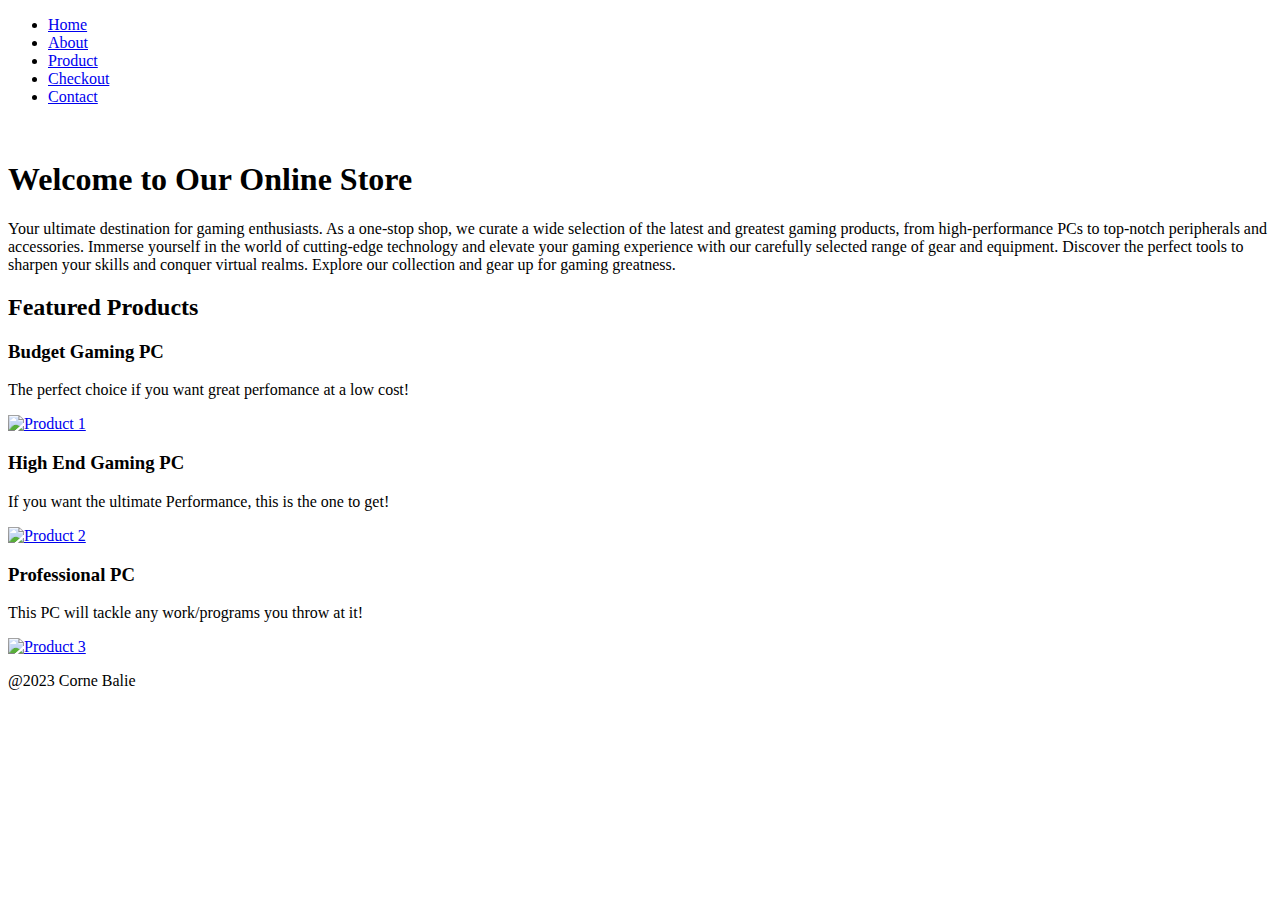
==== index.html @ 994cb417 "Update" ====
<!DOCTYPE html>
<html lang="en">
<head>
    <meta charset="UTF-8">
    <meta name="viewport" content="width=device-width, initial-scale=1.0">
    <title>Welcome to Our Store</title>
    <link rel="stylesheet" href="/Ecommerce/CSS/style.css">
    <link rel="stylesheet" href="https://fonts.googleapis.com/css?family=Roboto Condensed">
</head>

<body class="home-body">

   
    <nav>
        <ul>
        <li> <a href="/Ecommerce/index.html">Home</a> </li>
        <li> <a href="/Ecommerce/html/about.html">About</a> </li>
        <li> <a href="/Ecommerce/html/products.html">Product</a> </li>
        <li> <a href="/Ecommerce/html/checkout.html">Checkout</a> </li>
        <li> <a href="/Ecommerce/html/contact.html">Contact</a> </li>
        </ul>
    </nav>

    <img class="banner" src="/Ecommerce/assets/banner3.jpg" alt="">

    <div class="welcome-section">
        <h1>Welcome to Our Online Store</h1>
        <p class="Phome">
            Your ultimate destination for gaming enthusiasts. As a one-stop shop, 
            we curate a wide selection of the latest and greatest gaming products, 
            from high-performance PCs to top-notch peripherals and accessories. Immerse yourself in 
            the world of cutting-edge technology and elevate your gaming experience with our carefully 
            selected range of gear and equipment. Discover the perfect tools to sharpen your skills and 
            conquer virtual realms. Explore our collection and gear up for gaming greatness.
        </p>
        
    </div>

    <h2 class="FP">Featured Products</h2>
    <div class="featured-products">
        
        <!-- Include featured product images and brief descriptions -->
        <div class="home1">
            <h3 >Budget Gaming PC</h3>
            <p>The perfect choice if you want great perfomance at a low cost!</p>
            <a href="/Ecommerce/html/products.html">
            <img src="/Ecommerce/assets/Game5.jpg" alt="Product 1" >
            </a>
        </div>

        <div class="home2">
            <h3>High End Gaming PC</h3>
            <p>If you want the ultimate Performance, this is the one to get!</p>
            <a href="/Ecommerce/html/products.html">
            <img src="/Ecommerce/assets/Game3.jpg" alt="Product 2">
            </a>
        </div>

        <div class="home3">
            <h3>Professional PC</h3>
            <p>This PC will tackle any work/programs you throw at it!</p>
            <a href="/Ecommerce/html/products.html">
            <img src="/Ecommerce/assets/Game6.jpg" alt="Product 3">
             </a>
        </div>

    </div>

    

</body>
<footer>
    <p>@2023 Corne Balie</p>
</footer>
</html>
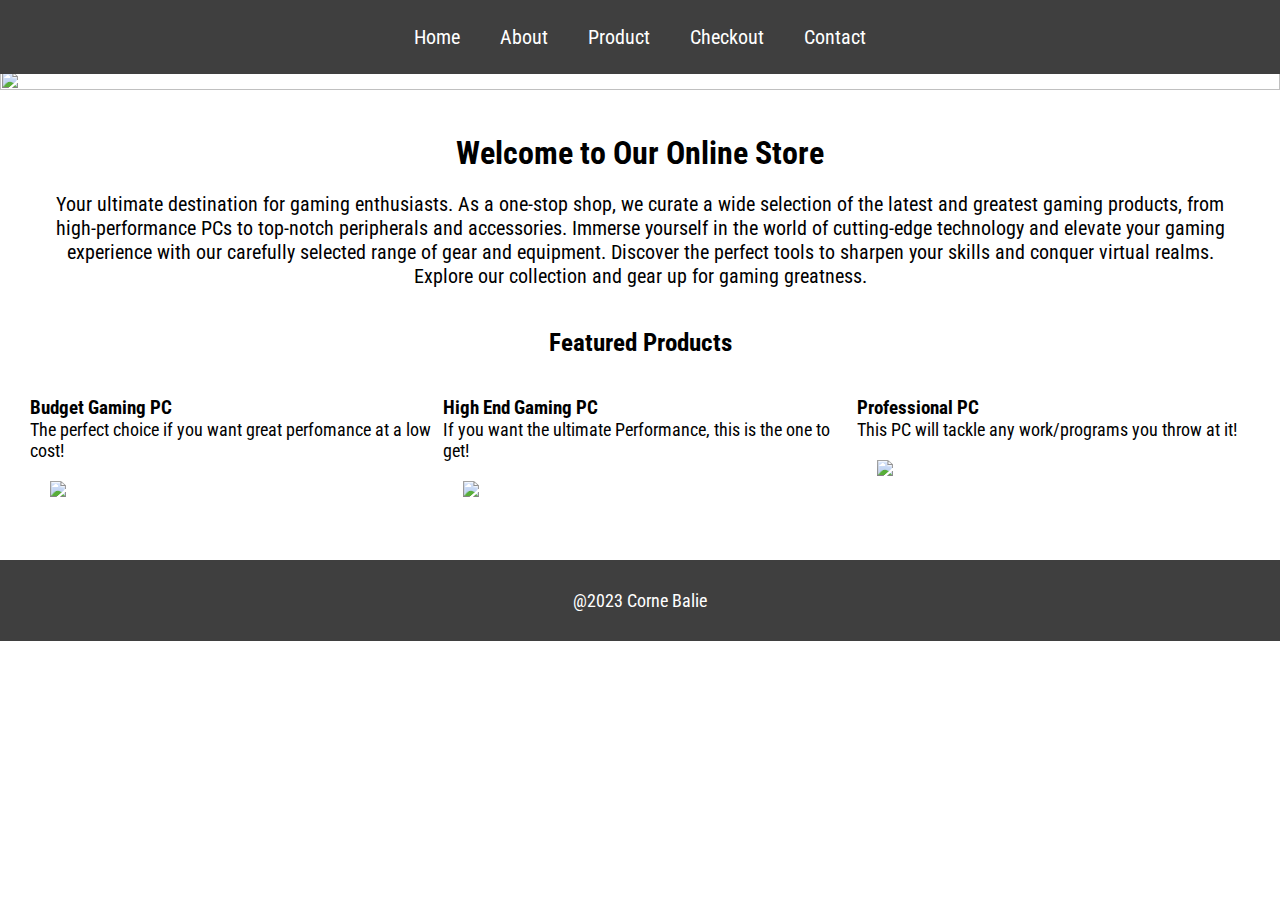
==== commit 57170ad5: "Updated Ecommerce" ====
--- a/index.html
+++ b/index.html
@@ -4,7 +4,7 @@
     <meta charset="UTF-8">
     <meta name="viewport" content="width=device-width, initial-scale=1.0">
     <title>Welcome to Our Store</title>
-    <link rel="stylesheet" href="/Ecommerce/CSS/style.css">
+    <link rel="stylesheet" href="./CSS/style.css">
     <link rel="stylesheet" href="https://fonts.googleapis.com/css?family=Roboto Condensed">
 </head>
 
@@ -13,15 +13,15 @@
    
     <nav>
         <ul>
-        <li> <a href="/Ecommerce/index.html">Home</a> </li>
-        <li> <a href="/Ecommerce/html/about.html">About</a> </li>
-        <li> <a href="/Ecommerce/html/products.html">Product</a> </li>
-        <li> <a href="/Ecommerce/html/checkout.html">Checkout</a> </li>
-        <li> <a href="/Ecommerce/html/contact.html">Contact</a> </li>
+        <li> <a href="./index.html">Home</a> </li>
+        <li> <a href="./html/about.html">About</a> </li>
+        <li> <a href="./html/products.html">Product</a> </li>
+        <li> <a href="./html/checkout.html">Checkout</a> </li>
+        <li> <a href="./html/contact.html">Contact</a> </li>
         </ul>
     </nav>
 
-    <img class="banner" src="/Ecommerce/assets/banner3.jpg" alt="">
+    <img class="banner" src="https://i.postimg.cc/6pbyq8fh/banner3.jpg" alt="">
 
     <div class="welcome-section">
         <h1>Welcome to Our Online Store</h1>
@@ -43,24 +43,24 @@
         <div class="home1">
             <h3 >Budget Gaming PC</h3>
             <p>The perfect choice if you want great perfomance at a low cost!</p>
-            <a href="/Ecommerce/html/products.html">
-            <img src="/Ecommerce/assets/Game5.jpg" alt="Product 1" >
+            <a href="../Ecommerce/html/products.html">
+            <img src="https://i.postimg.cc/Y07SZYtt/Game5.jpg" alt="Product 1" >
             </a>
         </div>
 
         <div class="home2">
             <h3>High End Gaming PC</h3>
             <p>If you want the ultimate Performance, this is the one to get!</p>
-            <a href="/Ecommerce/html/products.html">
-            <img src="/Ecommerce/assets/Game3.jpg" alt="Product 2">
+            <a href="../Ecommerce/html/products.html">
+            <img src="https://i.postimg.cc/9fv0PsSR/Game3.jpg" alt="Product 2">
             </a>
         </div>
 
         <div class="home3">
             <h3>Professional PC</h3>
             <p>This PC will tackle any work/programs you throw at it!</p>
-            <a href="/Ecommerce/html/products.html">
-            <img src="/Ecommerce/assets/Game6.jpg" alt="Product 3">
+            <a href="../Ecommerce/html/products.html">
+            <img src="https://i.postimg.cc/HntLgnLX/Game6.jpg" alt="Product 3">
              </a>
         </div>
 
--- a/CSS/style.css
+++ b/CSS/style.css
@@ -0,0 +1,425 @@
+* {
+    margin: 0;
+    padding: 0;
+    font-family: Roboto Condensed;
+    
+}
+
+/* This navbar is for all pages */
+nav{
+    background-color: rgb(63, 63, 63);
+    position: fixed;
+    top: 0;
+    left: 0;
+    width: 100%;
+    padding-top: 25px;
+    padding-bottom: 25px;
+    font-family: monospace;
+    font-size: 20px;
+    display: flex;
+    justify-content: center; /* Center the content horizontally */
+}
+
+nav ul li {
+  position: relative; /* Set position relative for the list items */
+}
+
+nav ul li a::after {
+  content: "";
+  position: absolute;
+  bottom: -10px; /* Adjust the position to align with the text */
+  left: 50%; /* Align at the center */
+  transform: translateX(-48%); /* Adjust to center the line under the text */
+  width: 0; /* Initial width is 0 */
+  height: 2px;
+  background-color: white;
+  transition: width 0.3s; /* Add a transition effect */
+}
+
+nav ul li a:hover::after {
+  width: 62%; /* Set the desired width for the line on hover */
+}
+
+
+
+
+body{
+    padding-top: 50px;
+}
+
+img{
+    width: 400px;
+    height: 260px;
+    padding-top: 20px;
+    padding-bottom: 20px;
+}
+  
+  ul {
+    display: flex;
+    list-style-type: none;
+    
+  }
+  
+  a {
+    text-decoration: none;
+    color: white;
+    padding: 10px 20px; /* add padding for better appearance */
+  }
+  
+  /* Product Page Css */
+  .h1product{
+    text-align: center;
+    padding: 20px;
+  }
+  .Pproduct{
+    text-align: center;
+    padding-bottom: 50px;
+  }
+
+  .container{
+    padding-left: 40px;
+    padding-right: 10px;
+    padding-bottom: 40px;
+    display: grid;
+    grid-template-columns: 1fr 1fr 1fr;
+    grid-template-rows: 1fr 1fr;
+    grid-template-areas: 
+    "firstHeading SecondHeading ThirdHeading"
+    "data1        data2         data3"
+    ;
+  }
+  .sec1{
+    grid-area: firstHeading;
+   }
+ 
+   .sec2{
+     grid-area: SecondHeading;
+   } 
+   
+   .sec3{
+     grid-area: ThirdHeading;
+   } 
+   
+   .sec4{
+     grid-area: data1;
+   } 
+   
+   .sec5{
+     grid-area: data2;
+   }
+ 
+   .sec6{
+     grid-area: data3;
+   }
+ 
+
+.banner{
+  width: 100%;
+  height: 100%;
+}
+
+section{
+  padding-left: 10px;
+  padding-right: 10px;
+  border: 2px solid rgb(63, 63, 63);
+  padding: 20px;
+  text-align: left;
+  margin-bottom: 20px; /* Add spacing between products */
+  margin-right: 20px; /* Add spacing to the right of each product */
+  width: calc(95% - 20px); /* Calculate width for each product including margins */
+  box-sizing: border-box; /* Include padding and border in the total width */
+}
+
+
+button{
+  align-items: center;
+  color: rgb(63, 63, 63);
+  background-color: transparent;
+  border: 2px solid rgb(63, 63, 63) ;
+  padding: 20px;
+  border-radius: 5px;
+  font-size: 17px;
+  font-weight: bold;
+  transition: background-color 0.5s cubic-bezier(0.25, 1, 0.5, 1), color 0.5s cubic-bezier(0.25, 1, 0.5, 1);
+}
+button:hover{
+  color: white;
+  background-color: rgb(63, 63, 63);
+}
+
+  /* Index.Html css */
+  .welcome-section{
+    text-align: center;
+    padding: 20px;
+
+  }
+  .featured-products {
+    padding-left: 30px;
+    padding-right: 10px;
+    padding-top: 40px;
+    padding-bottom: 40px;
+    display: grid;
+    grid-template-columns: 1fr 1fr 1fr;
+    grid-template-rows: 1fr;
+    grid-template-areas: 
+    "Home1 Home2 Home3"
+    ;
+  }
+  .home1{
+    grid-area: Home1;
+  }
+  .home2{
+    grid-area: Home2;
+  }
+  .home3{
+    grid-area: Home3;
+  }
+
+  .Phome{
+    font-size: 20px;
+    padding: 20px;
+  }
+
+  .FP{
+    text-align: center;
+    font-size: 25px;
+  }
+
+  p{
+    font-size: 18px;
+  }
+  
+
+  .welcome-section{
+    align-items: center;
+  }
+
+  /* Footer for all pages */
+  footer{
+    background-color: rgb(63, 63, 63);
+    text-align: center;
+    color: white;
+    padding: 30px;
+    
+    
+  }
+
+
+
+/* Navbar animation */
+  @keyframes colorChanger {
+
+    from{
+      background-color: rgb(63, 63, 63);
+    }
+    to{
+      background-color: rgb(205, 119, 0);
+    }
+  }
+
+  @keyframes Movement {
+    0% {
+      background-color: rgb(63, 63, 63);
+      
+    }
+    25% {
+      background-color: rgb(205, 119, 0);
+      
+    }
+    50% {
+      background-color: rgb(228, 0, 0);
+      
+    }
+    75% {
+      background-color: rgb(70, 0, 98);
+      
+    }
+    100% {
+      background-color: rgb(63, 63, 63);
+     
+    }
+    
+  }
+
+nav{
+    background-color:rgb(63, 63, 63);
+    animation-name: Movement;
+    animation-duration: 5s;
+    animation-delay: 3s;
+    position: fixed;
+    animation-iteration-count: 3;
+    animation-direction: alternate;
+    animation-timing-function: ease-in-out;
+  }
+
+  /* Styles for Contact and Checkout Page */
+  /* Contact Page Css */
+  .Contact{
+    padding-top: 90px;
+  }
+  
+  /* .checkoutBod{
+    padding-bottom: 20px;
+  } */
+  
+  .Con{
+    text-align: center;
+    padding-top: 20px;
+    padding-bottom: 40px;
+    font-size: 30px;
+  }
+  .Cont{
+    padding-left: 20px;
+    padding-bottom: 40px;
+    font-size: 25px;
+
+  }
+.Conp{
+  text-align: center;
+  padding-bottom: 30px;
+  font-size: 18px;
+
+}
+.butCheck{
+  color: rgb(255, 255, 255);
+  background-color: rgb(16, 104, 0);
+  border: 2px solid rgb(16, 104, 0) ;
+  padding: 20px;
+  border-radius: 5px;
+  font-size: 17px;
+  font-weight: bold;
+  transition: background-color 0.5s cubic-bezier(0.25, 1, 0.5, 1), color 0.5s cubic-bezier(0.25, 1, 0.5, 1);
+  display: block;
+  margin: 0 auto; /* Center horizontally */
+  text-align: center; /* Center text horizontally within the button */
+  position: relative;
+  top: 70px; /* Center vertically */
+  transform: translateY(-50%);
+  margin-bottom: 80px; /* Add 20px of spacing after the button */
+}
+.butCheck:hover{
+  color: white;
+  background-color: rgb(41, 179, 17);
+  border: 2px solid rgb(41, 179, 17);
+}
+
+/* Css FOr table on Checkout Page */
+.tableCheck {
+  border-collapse: collapse; /* Collapse the borders */
+  width: 98%;
+  padding: 50px;
+  margin: 0 auto; /* Center the table horizontally */
+
+}
+
+.tableCheck th, .tableCheck td {
+  border: 1px solid rgb(63, 63, 63); /* Add a border to each cell */
+  padding: 20px; /* Add padding to space the content within cells */
+  text-align: center; /* Center the text in cells */
+}
+
+/* Style the header row */
+.tableCheck th {
+  background-color: rgb(63, 63, 63);
+  color: white;
+}
+
+/* Style the odd rows */
+.tableCheck tr:nth-child(odd) {
+  background-color: rgb(228, 228, 228);
+}
+
+.imgTab{
+  width: 250px;
+  height: 150px;
+}
+
+
+/* Form for checkout and About Pages */
+form {
+    max-width: 800px;
+    margin: 0 auto;
+    padding: 20px;
+    border: 1px solid rgb(63, 63, 63);
+    border-radius: 5px;
+    background-color: #ffffff;
+    text-align: left;
+    margin-bottom: 50px;
+    
+}
+/* Style labels for form fields */
+label {
+    display: block;
+    margin-bottom: 8px;
+    font-weight: bold;
+    padding-right: 30px;
+    padding-top: 10px;
+}
+
+input[type="name"],
+input[type="Surname"],
+input[type="Contact"],
+input[type="number"],
+textarea {
+    width: 100%;
+    padding: 15px;
+    margin-bottom: 15px;
+    border: 1px solid rgb(63, 63, 63);
+    border-radius: 4px;
+    font-size: 16px;
+}
+input[type="submit"] {
+    background-color: #ffffff;
+    color: #fff;
+    padding: 10px 20px;
+    border: none;
+    border-radius: 5px;
+    font-size: 16px;
+    cursor: pointer;
+}
+
+
+/* About Page */
+.Abouty{
+  padding-top: 100px;
+}
+
+.about{
+text-align: center;
+padding: 30px;
+font-size: 30px;
+}
+.Pabout {
+  text-align: center;
+  margin: 0 80px; /* Adjust the margin to add spacing on the left and right */
+  font-size: 18px;
+}
+
+.secAbout{
+  padding-left: 75px;
+  padding-bottom: 100px;
+  display: grid;
+  grid-template-columns: 1fr 1fr 1fr;
+    grid-template-rows: 1fr;
+    grid-template-areas: 
+    "About1 About2 About3"
+}
+.secAbout img{
+  width: 420px;
+  height: 450px;
+}
+.secty1{
+  grid-area: About1;
+}
+.secty2{
+  grid-area: About2;
+}
+.secty3{
+  grid-area: About3;
+}
+
+@media screen and (max-width:700px) {
+    body {
+        background-color: rgb(255, 255, 255);
+    }
+}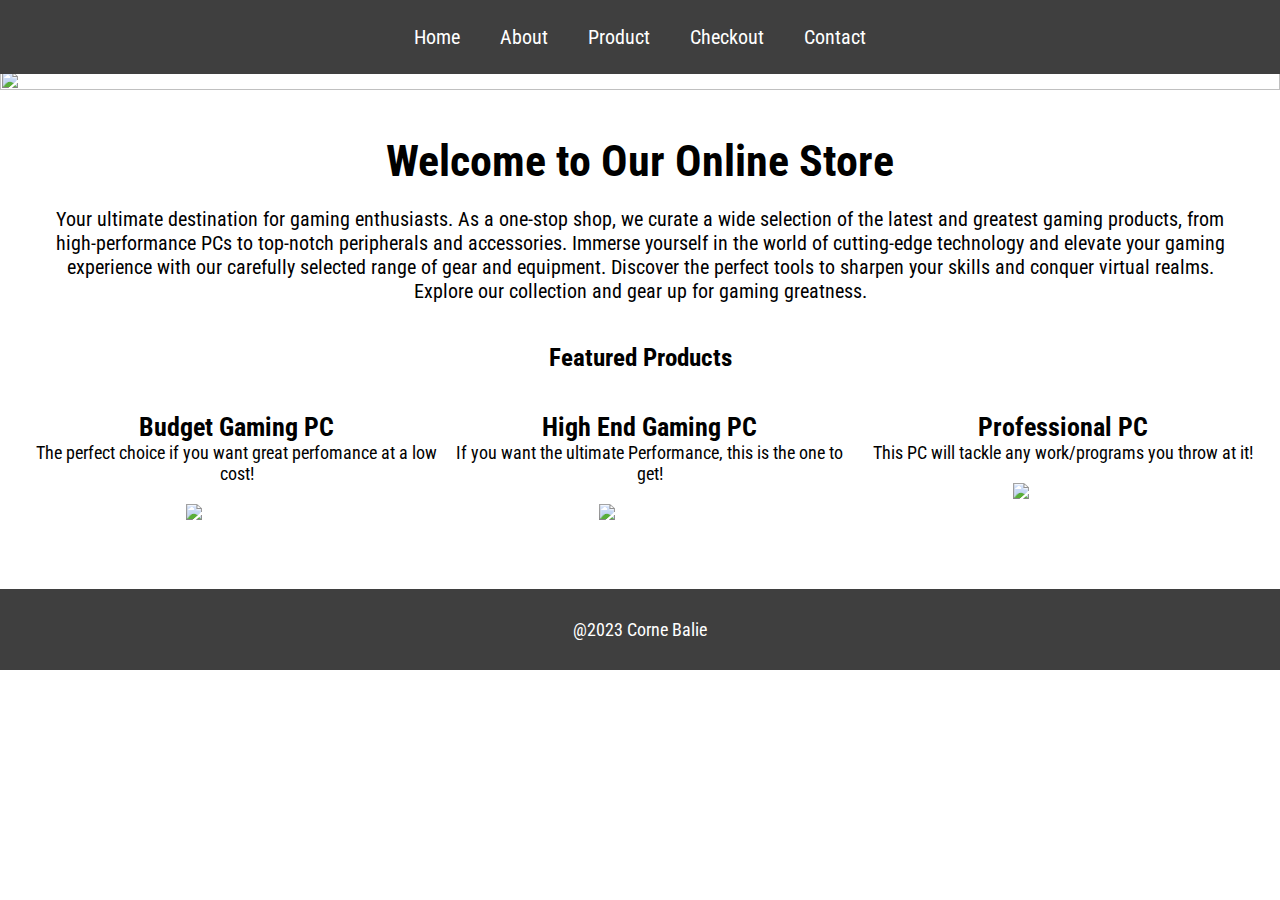
==== commit ff2ba2d7: "Added Extra Responsiveness" ====
--- a/index.html
+++ b/index.html
@@ -43,7 +43,7 @@
         <div class="home1">
             <h3 >Budget Gaming PC</h3>
             <p>The perfect choice if you want great perfomance at a low cost!</p>
-            <a href="../Ecommerce/html/products.html">
+            <a href="./html/products.html">
             <img src="https://i.postimg.cc/Y07SZYtt/Game5.jpg" alt="Product 1" >
             </a>
         </div>
@@ -51,7 +51,7 @@
         <div class="home2">
             <h3>High End Gaming PC</h3>
             <p>If you want the ultimate Performance, this is the one to get!</p>
-            <a href="../Ecommerce/html/products.html">
+            <a href="./html/products.html">
             <img src="https://i.postimg.cc/9fv0PsSR/Game3.jpg" alt="Product 2">
             </a>
         </div>
@@ -59,7 +59,7 @@
         <div class="home3">
             <h3>Professional PC</h3>
             <p>This PC will tackle any work/programs you throw at it!</p>
-            <a href="../Ecommerce/html/products.html">
+            <a href="./html/products.html">
             <img src="https://i.postimg.cc/HntLgnLX/Game6.jpg" alt="Product 3">
              </a>
         </div>
@@ -68,8 +68,8 @@
 
     
 
+    <footer>
+        <p>@2023 Corne Balie</p>
+    </footer>
 </body>
-<footer>
-    <p>@2023 Corne Balie</p>
-</footer>
 </html>
--- a/CSS/style.css
+++ b/CSS/style.css
@@ -1,10 +1,17 @@
 * {
+  margin: 0;
+  padding: 0;
+  font-family: Roboto Condensed;
+  
+}
+
+
+body{
+    padding-top: 50px;
+    font-size: 16px;
     margin: 0;
-    padding: 0;
-    font-family: Roboto Condensed;
-    
-}
-
+    text-align: center;
+}
 /* This navbar is for all pages */
 nav{
     background-color: rgb(63, 63, 63);
@@ -40,12 +47,6 @@
   width: 62%; /* Set the desired width for the line on hover */
 }
 
-
-
-
-body{
-    padding-top: 50px;
-}
 
 img{
     width: 400px;
@@ -418,8 +419,41 @@
   grid-area: About3;
 }
 
-@media screen and (max-width:700px) {
-    body {
-        background-color: rgb(255, 255, 255);
-    }
-}+
+/* Common styles for all screen sizes */
+/* Styles for screens up to 300px wide */
+@media screen and (max-width: 300px) {
+  body {
+    background-color: lightblue;
+    font-size: 16px;
+    margin: auto;
+  }
+}
+
+/* Styles for screens between 301px and 720px wide */
+@media screen and (min-width: 301px) and (max-width: 720px) {
+  body {
+    background-color: lightgreen;
+    font-size: 18px;
+    margin: auto;
+  }
+}
+
+/* Styles for screens between 721px and 1080px wide */
+@media screen and (min-width: 721px) and (max-width: 1080px) {
+  body {
+    background-color: rgb(249, 249, 138);
+    font-size: 20px;
+    margin: auto;
+  }
+}
+
+/* Styles for screens wider than 1080px */
+@media screen and (min-width: 1081px) {
+  body {
+    background-color: rgb(255, 255, 255);
+    font-size: 22px;
+    margin: auto;
+  }
+}
+
